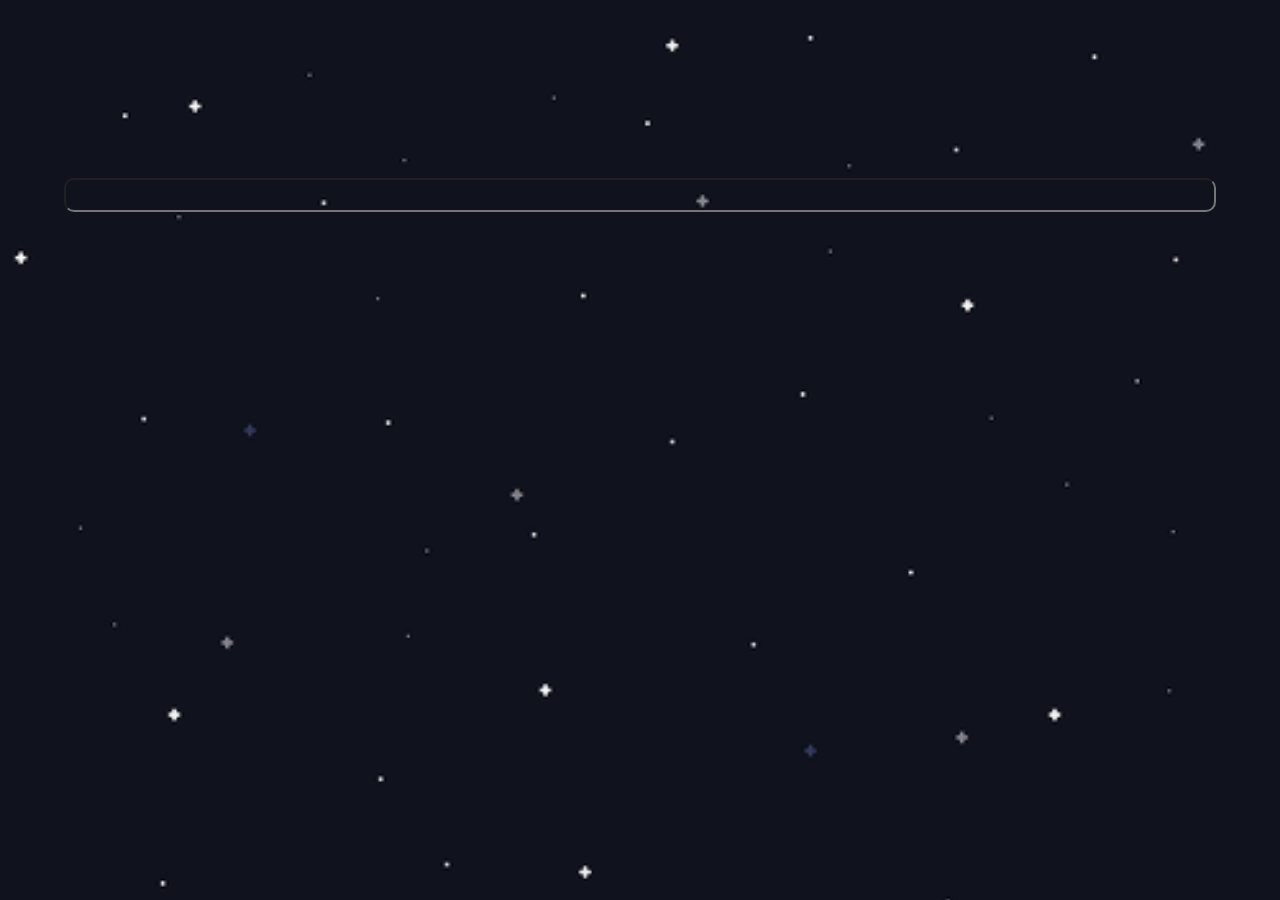
==== index.html @ 3eed59fa "uploadis" ====
<!DOCTYPE html>
<html>
    <head>
        <script type="text/javascript" src="scripts.js"></script>
        <script type="text/javascript" src="hidden.json"></script>
        <link href="styles.css" rel="stylesheet">
        <title>__</title>
    </head>
    <body>
        <div>
            <img src="bg.gif" id="bg" alt="">
        </div>
        <div class="naslovnica" id="naslovnica">
            <h1></h1>
        </div>
        <!--<button onclick="SineRainbow()">ColorWheel</button>-->
        <div class="searchwrapper">
            <input class="searchbar" id="searchbar" type="text" onkeyup="search()">
        </div>
    </body>
</html>
---- styles.css ----
.body {
    font-family: fantasy;
    display:flex;
    }
#bg {
    position: fixed; 
    top: 0; 
    left: 0; 
    z-index: -1;
          
    /* Preserve aspet ratio */
    min-width: 100%;
    min-height: 100%;
      }

.naslovnica {
    padding-left: 300px;
    padding-right: 80px;
    padding-top: 150px;
    text-align: center;
    color: white; 
    }

.naslovnica h1 {
    font-size: 30px;
    font-family: fantasy;
    }  
.searchbar {
    position: relative;
    display: inline-flex;
    flex-wrap:wrap;
    width: 90%;
    height:20px;
    font-size:18px;
    background-color:transparent;
    border-radius:10px;
    padding:5px;
    color:white;
}

.searchwrapper{
    text-align: center;
    
}

.stran{
    position: relative;
    display: flex;
    flex-wrap:wrap;
    width: 90%;
    font-family: fantasy;
}

.naslov_strani{
    padding-top:50px;
    padding-left:100px;
    color: white;
}

.textarea {
    display: block;
    width: 100%;
    overflow: hidden;
    resize: both;
    min-height: 40px;
    line-height: 20px;
    font-size:18px;
    background-color:white;
    border-radius:10px;
    padding:5px;
    color:black;
}

.input, .textarea {
    border: 1px solid #ccc;
    font-family: inherit;
    font-size: inherit;
    padding: 1px 6px;
}
.textarea {
    word-wrap: break-word;
    -webkit-nbsp-mode: space;
    line-break: after-white-space;
    -webkit-user-modify: read-write;
}
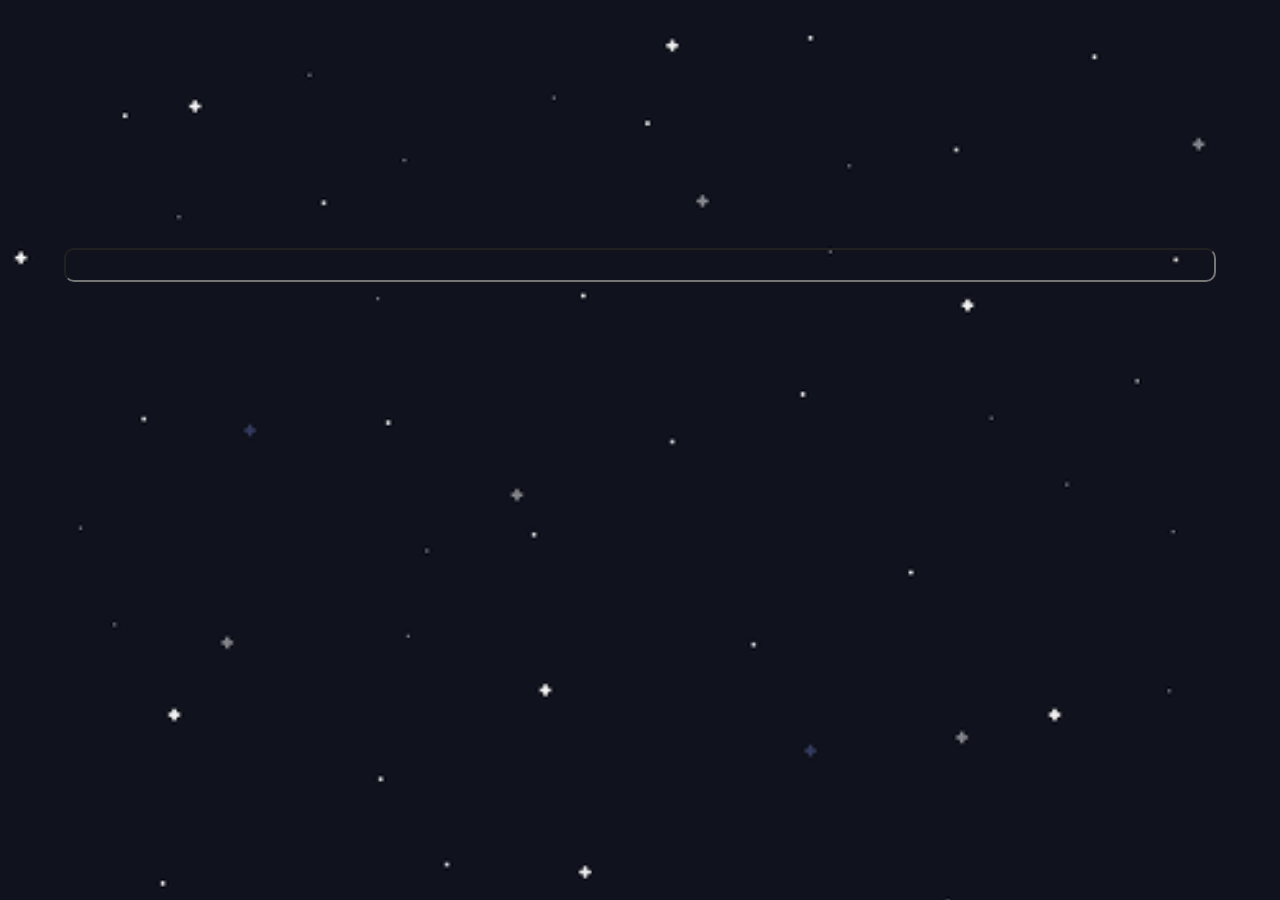
==== commit b7829a2c: "urejanje" ====
--- a/index.html
+++ b/index.html
@@ -1,14 +1,13 @@
 <!DOCTYPE html>
 <html>
     <head>
-        <script type="text/javascript" src="scripts.js"></script>
-        <script type="text/javascript" src="hidden.json"></script>
-        <link href="styles.css" rel="stylesheet">
+        <script type="text/javascript" src="scripts/scripts.js"></script>
+        <link href="styles/styles.css" rel="stylesheet">
         <title>__</title>
     </head>
     <body>
         <div>
-            <img src="bg.gif" id="bg" alt="">
+            <img src="images/bg.gif" id="bg" alt="">
         </div>
         <div class="naslovnica" id="naslovnica">
             <h1></h1>
@@ -17,5 +16,6 @@
         <div class="searchwrapper">
             <input class="searchbar" id="searchbar" type="text" onkeyup="search()">
         </div>
+
     </body>
-</html>+</html>
--- a/styles/styles.css
+++ b/styles/styles.css
@@ -0,0 +1,147 @@
+.body {
+    font-family: fantasy;
+    display:flex;
+    }
+
+.naslovnica {
+    padding: 100px 300px 100px 300px;
+    text-align: center;
+    color: white;
+    font-size:30px;
+    font-family:fantasy;
+    }
+
+.searchbar {
+    position: relative;
+    display: inline-flex;
+    flex-wrap:wrap;
+    width: 90%;
+    height:20px;
+    font-size:18px;
+    background-color:transparent;
+    border-radius:10px;
+    padding:5px;
+    color:white;
+}
+
+.searchwrapper{
+    text-align: center;
+}
+
+.stran{
+    position: relative;
+    display: flex;
+    flex-wrap:wrap;
+    width: 90%;
+    font-family: fantasy;
+}
+
+.naslov_strani{
+    padding-top:50px;
+    padding-left:100px;
+    color: white;
+}
+
+.textarea {
+    display: block;
+    width: 100%;
+    overflow: hidden;
+    resize: both;
+    min-height: 40px;
+    line-height: 20px;
+    font-size:18px;
+    background-color:white;
+    border-radius:10px;
+    padding:5px;
+    color:black;
+}
+
+.input, .textarea {
+    border: 1px solid #ccc;
+    font-family: inherit;
+    font-size: inherit;
+    padding: 1px 6px;
+}
+.textarea {
+    word-wrap: break-word;
+    -webkit-nbsp-mode: space;
+    /*line-break: after-white-space;*/
+    -webkit-user-modify: read-write;
+}
+
+.btn {
+  -webkit-border-radius: 7;
+  -moz-border-radius: 7;
+  border-radius: 7px;
+  font-family: Arial;
+  color: #ffffff;
+  font-size: 12px;
+  background: #88959e;
+  padding: 4px 7px 4px 7px;
+  text-decoration: none;
+  position:absolute;
+
+}
+
+.btn:hover {
+  background: #000000;
+  text-decoration: none;
+}
+
+.buttonscore {
+  height: 150px
+
+}
+
+.slika {
+  height: 900px;
+  text-align:center;
+}
+
+#score {
+  float: right;
+  color: white;
+  font-size:20px;
+  font-family:fantasy;
+  margin: 50px 100px;
+}
+
+#prevAnswer {
+  color: white;
+  font-size:20px;
+  font-family:fantasy;
+  margin: 50px 100px;
+}
+
+#map {
+  height:80%;
+  display: inline-block;
+  margin-left: auto;
+  margin-right: auto;
+}
+#map2 {
+  height:80%;
+  display: inline-block;
+  margin-left: auto;
+  margin-right: auto;
+}
+
+#bg {
+    position: fixed;
+    top: 0;
+    left: 0;
+    z-index: -1;
+
+    /* Preserve aspet ratio */
+    min-width: 100%;
+    min-height: 100%;
+}
+
+#start {
+    margin: 50px 100px;
+}
+
+#wrongQbutton {
+  display: none;
+  margin: 50px 100px 50px 213px;
+}
